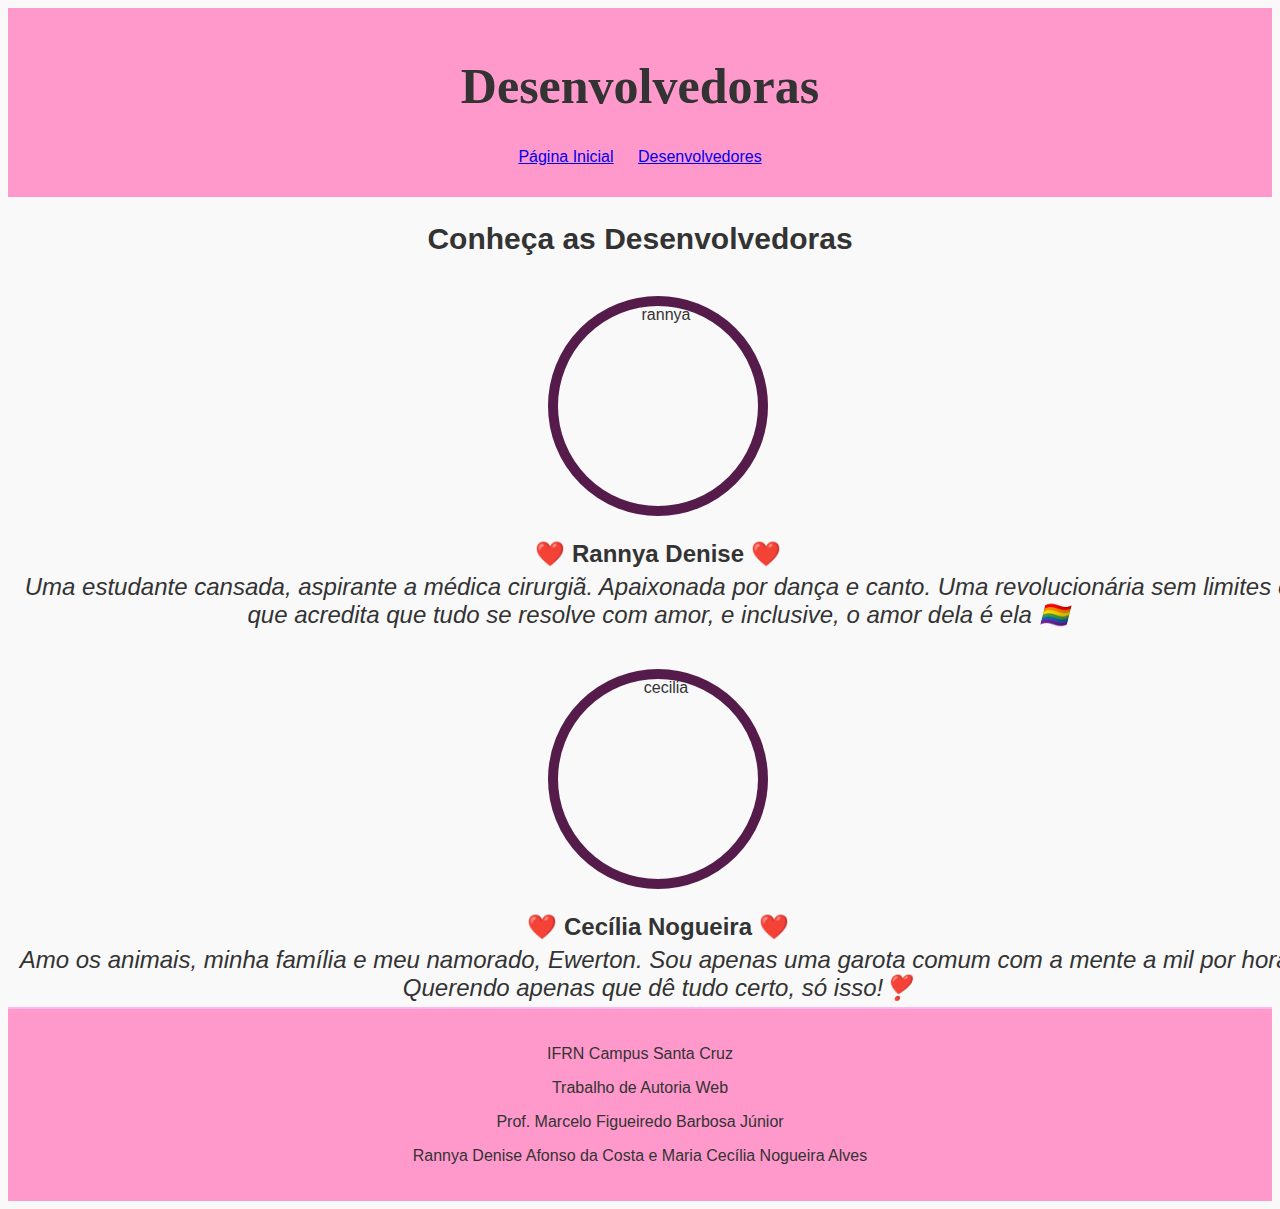
==== desenvolvedores.html @ d4d3d818 "Add files via upload" ====
<!DOCTYPE html>
<html lang="pt-BR">
<head>
    <meta charset="UTF-8">
    <meta name="viewport" content="width=device-width, initial-scale=1.0">
    <title>Desenvolvedores</title>
    <link rel="stylesheet" href="style.css">
</head>
<body>

    <header>
        <h1>Desenvolvedoras</h1>
        <nav>
            <ul>
                <li><a href="index.html">Página Inicial</a></li>
                <li><a href="desenvolvedores.html">Desenvolvedores</a></li>
            </ul>
        </nav>
    </header>

    <main>
        <section>
            <h2>Conheça as Desenvolvedoras</h2>

            <div class="dev">
                <img src="img/rannya.jpeg" alt="rannya">
                <h3>❤️ Rannya Denise ❤️</h3>
                <p>Uma estudante cansada, aspirante a médica cirurgiã. 
                    Apaixonada por dança e canto. Uma revolucionária sem limites e 
                    que acredita que tudo se resolve com amor, e inclusive, o amor dela é ela 🏳️‍🌈
                </p>
            </div>

            <div class="dev">
                <img src="img/cecilia.jpeg" alt="cecilia">
                <h3>❤️ Cecília Nogueira ❤️</h3>
                <p>Amo os animais, minha família e meu namorado, Ewerton. 
                    Sou apenas uma garota comum com a mente a mil por hora. 
                    Querendo apenas que dê tudo certo, só isso!❣️
                </p>
            </div>
        </section>
    </main>

    <footer>
        <p>IFRN Campus Santa Cruz</p>
        <p>Trabalho de Autoria Web</p>
        <p>Prof. Marcelo Figueiredo Barbosa Júnior</p>
        <p>Rannya Denise Afonso da Costa e Maria Cecília Nogueira Alves</p>
    </footer>

</body>
</html>
---- style.css ----
body {
    background-color: #f9f9f9;
    font-family: 'Arial', sans-serif;
    text-align: center;
    color: #333;
}

header {
    background: #ff99cc;
    padding: 15px;
}

h1 {
    font-family:Georgia, 'Times New Roman', Times, serif;
    font-size: 50px;
}

nav ul {
    list-style: none;
    padding: 0;
}

nav ul li {
    display: inline;
    margin: 10px;
}

table {
    width: 80%;
    margin: auto;
    border-collapse: collapse;
    margin-bottom: 30px;
}

th, td {
    border: 1px solid #ddd;
    padding: 10px;
}

th {
    background: #f5a9bc;
    font-family: 'Georgia', serif;
}
footer {
    background: #ff99cc;
    padding: 20px;
    font-family: 'Arial', sans-serif;  
    border-top: 2px solid #f8baee;
    color: #333;
}

footer p {
    font-size: 16px;
}
form label {
    font-family:'Gill Sans', 'Gill Sans MT', Calibri, 'Trebuchet MS', sans-serif;
    font-size: 1.5em; 
    word-spacing: 5px;
}
form button {
    font-family:'Gill Sans', 'Gill Sans MT', Calibri, 'Trebuchet MS', sans-serif;
    font-size: 1.3em; 
    word-spacing: 5px;
}
form input {
    font-family:'Gill Sans', 'Gill Sans MT', Calibri, 'Trebuchet MS', sans-serif;
    font-size: 1.1em; 
    flex-grow: 1; 
    padding: 5px; 
    margin: 0;
}

@media screen and (max-width: 768px) {
    body {
        font-size: 14px;
    }

    table {
        width: 100%;
    }

    header, footer {
        padding: 10px;
    }
}

@media screen and (max-width: 480px) {
    h1 {
        font-size: 28px;
    }

    footer p {
        font-size: 14px;
    }
}

section {
    text-align: center;
}
h2 {
    font-family:'Franklin Gothic Medium', 'Arial Narrow', Arial, sans-serif;
    font-size: 30px;
}
.dev {
    gap: 0px; 
    text-align: center;
}
.dev {
    margin: auto;
    width: 1300px;
    gap: 10px; 
}
.dev img {
    width: 200px; 
    height: 200px;
    object-fit: cover; 
    border-radius: 50%; 
    border: 10px solid #551c4b; 
    display: block;
    margin: auto; 
    margin-bottom: 5px; 
    margin-top: 40px;
    text-align: center;
}
.dev h3 {
    font-size: 1.5em;
    margin-bottom: 0px;
    text-align: center;
}
.dev p {
    font-family:'Gill Sans', 'Gill Sans MT', Calibri, 'Trebuchet MS', sans-serif;
    font-size: 1.5em; 
    color: #333;
    font-style: italic;
    text-align: center; 
    margin: 5px; 
}
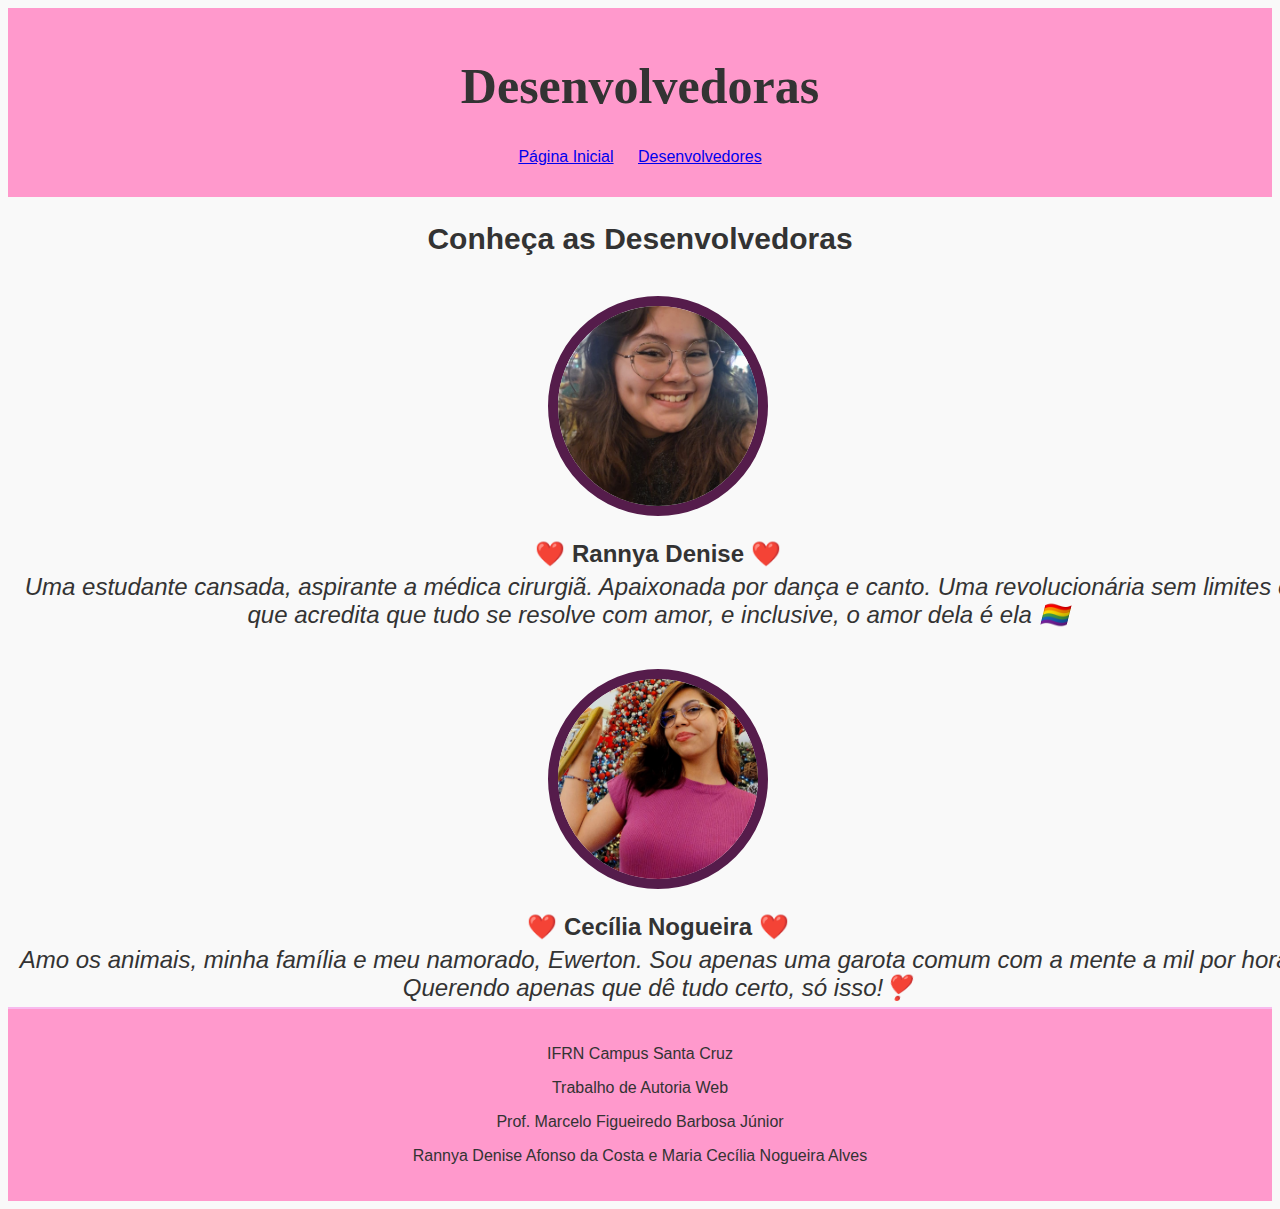
==== commit 1c77c093: "Update desenvolvedores.html" ====
--- a/desenvolvedores.html
+++ b/desenvolvedores.html
@@ -23,7 +23,7 @@
             <h2>Conheça as Desenvolvedoras</h2>
 
             <div class="dev">
-                <img src="img/rannya.jpeg" alt="rannya">
+                <img src="rannya.jpeg" alt="rannya">
                 <h3>❤️ Rannya Denise ❤️</h3>
                 <p>Uma estudante cansada, aspirante a médica cirurgiã. 
                     Apaixonada por dança e canto. Uma revolucionária sem limites e 
@@ -32,7 +32,7 @@
             </div>
 
             <div class="dev">
-                <img src="img/cecilia.jpeg" alt="cecilia">
+                <img src="cecilia.jpeg" alt="cecilia">
                 <h3>❤️ Cecília Nogueira ❤️</h3>
                 <p>Amo os animais, minha família e meu namorado, Ewerton. 
                     Sou apenas uma garota comum com a mente a mil por hora. 
